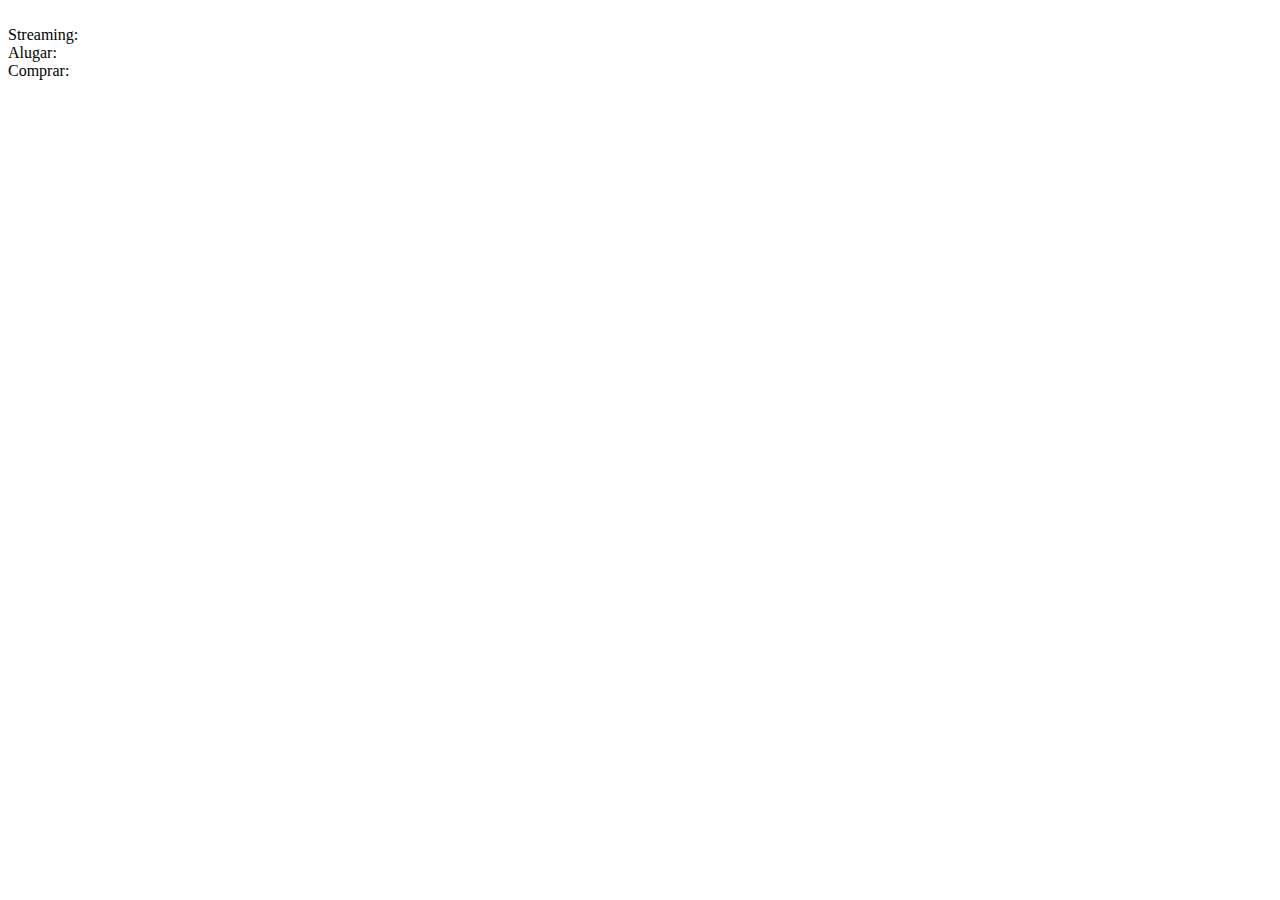
==== result.html @ a4e57cfa "Add files via upload" ====
<!DOCTYPE html>
<html lang="en">
<head>
    <meta charset="UTF-8">
    <meta http-equiv="X-UA-Compatible" content="IE=edge">
    <meta name="viewport" content="width=device-width, initial-scale=1.0">
    <title>FilmeSearch</title>
</head>
<body>
    <img id="posterDiv"></img>
    <div id="providersDiv">
        <div id="streamingDiv">Streaming:</div>
        <div id="rentDiv">Alugar:</div>
        <div id="buyDiv">Comprar:</div>
    </div>

    <script>

        //Elementos HTML
        const posterDiv = document.getElementById("posterDiv")
        const providersDiv = document.getElementById("providersDiv");
        const streamingDiv = document.getElementById("streamingDiv");
        const rentDiv = document.getElementById("rentDiv");
        const buyDiv = document.getElementById("buyDiv");

        //Parâmetros URL (informações contidas na URL)
        const QuerySring = window.location.search;
        const urlParams = new URLSearchParams(QuerySring);
        const idParam = urlParams.get('id');
        const mediaTypeParam = urlParams.get('media_type');


        fetch(`https://api.themoviedb.org/3/${mediaTypeParam}/${idParam}?api_key=15e383204c1b8a09dbfaaa4c01ed7e17&language=pt-BR&append_to_response=watch/providers`)
                    .then(response => response.json())
                    .then(data => {
                        
                        console.log(data);

                        posterDiv.src = `https://image.tmdb.org/t/p/w342${data.poster_path}`;

                        const providersBR = data["watch/providers"].results.BR;

                        for (i in providersBR.flatrate){
                            const provider = providersBR.flatrate[i];
                            
                            streamingDiv.innerHTML += `<p><img src="https://image.tmdb.org/t/p/w45/${provider.logo_path}">${provider.provider_name}</p>`
                        }
                        for (i in providersBR.rent){
                            const provider = providersBR.rent[i];
                            
                            rentDiv.innerHTML += `<p><img src="https://image.tmdb.org/t/p/w45/${provider.logo_path}">${provider.provider_name}</p>`
                        }
                        for (i in providersBR.buy){
                            const provider = providersBR.buy[i];
                            
                            buyDiv.innerHTML += `<p><img src="https://image.tmdb.org/t/p/w45/${provider.logo_path}">${provider.provider_name}</p>`
                        }

                    });
    </script>
</body>
</html>
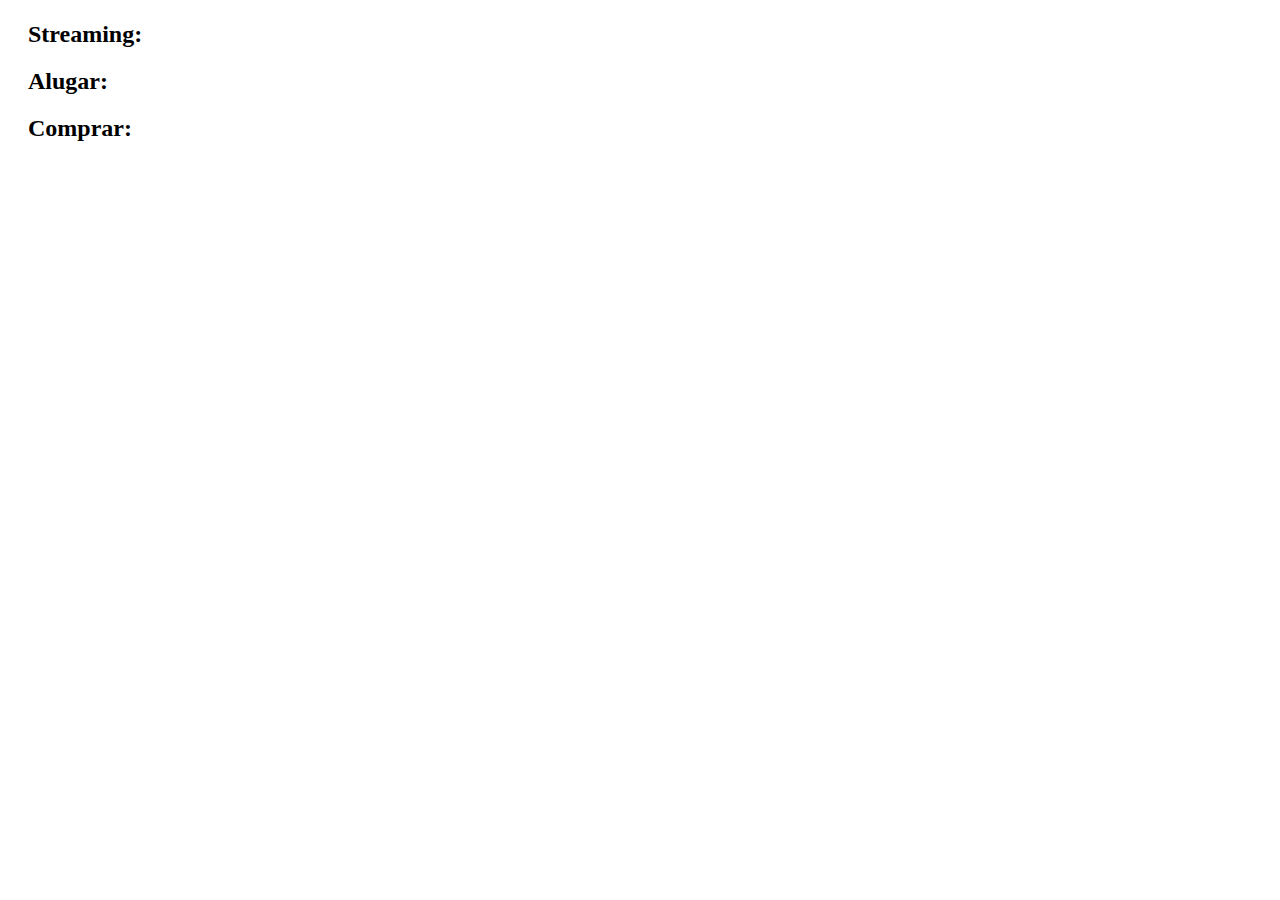
==== commit 2ee2c677: "pequenas alterações no estilo da página" ====
--- a/result.html
+++ b/result.html
@@ -7,11 +7,18 @@
     <title>FilmeSearch</title>
 </head>
 <body>
-    <img id="posterDiv"></img>
-    <div id="providersDiv">
-        <div id="streamingDiv">Streaming:</div>
-        <div id="rentDiv">Alugar:</div>
-        <div id="buyDiv">Comprar:</div>
+    <img id="posterDiv" style="float: left;"></img>   
+    <div id="providersDiv" style="position: relative; left: 20px;">
+        <h1 id="movieTitle"></h1>
+        <div id="streamingDiv">
+            <h2>Streaming:</h2>
+        </div>
+        <div id="rentDiv">
+            <h2>Alugar:</h2>
+        </div>
+        <div id="buyDiv">
+            <h2>Comprar:</h2>
+        </div>
     </div>
 
     <script>
@@ -22,6 +29,7 @@
         const streamingDiv = document.getElementById("streamingDiv");
         const rentDiv = document.getElementById("rentDiv");
         const buyDiv = document.getElementById("buyDiv");
+        const movieTitle = document.getElementById("movieTitle");
 
         //Parâmetros URL (informações contidas na URL)
         const QuerySring = window.location.search;
@@ -37,26 +45,27 @@
                         console.log(data);
 
                         posterDiv.src = `https://image.tmdb.org/t/p/w342${data.poster_path}`;
+                        movieTitle.innerHTML = data.title;
 
                         const providersBR = data["watch/providers"].results.BR;
 
                         for (i in providersBR.flatrate){
                             const provider = providersBR.flatrate[i];
                             
-                            streamingDiv.innerHTML += `<p><img src="https://image.tmdb.org/t/p/w45/${provider.logo_path}">${provider.provider_name}</p>`
+                            streamingDiv.innerHTML += `<img src="https://image.tmdb.org/t/p/w45/${provider.logo_path}">`
                         }
                         for (i in providersBR.rent){
                             const provider = providersBR.rent[i];
                             
-                            rentDiv.innerHTML += `<p><img src="https://image.tmdb.org/t/p/w45/${provider.logo_path}">${provider.provider_name}</p>`
+                            rentDiv.innerHTML += `<img src="https://image.tmdb.org/t/p/w45/${provider.logo_path}">`
                         }
                         for (i in providersBR.buy){
                             const provider = providersBR.buy[i];
                             
-                            buyDiv.innerHTML += `<p><img src="https://image.tmdb.org/t/p/w45/${provider.logo_path}">${provider.provider_name}</p>`
+                            buyDiv.innerHTML += `<img src="https://image.tmdb.org/t/p/w45/${provider.logo_path}">`
                         }
 
                     });
     </script>
 </body>
-</html>+</html>
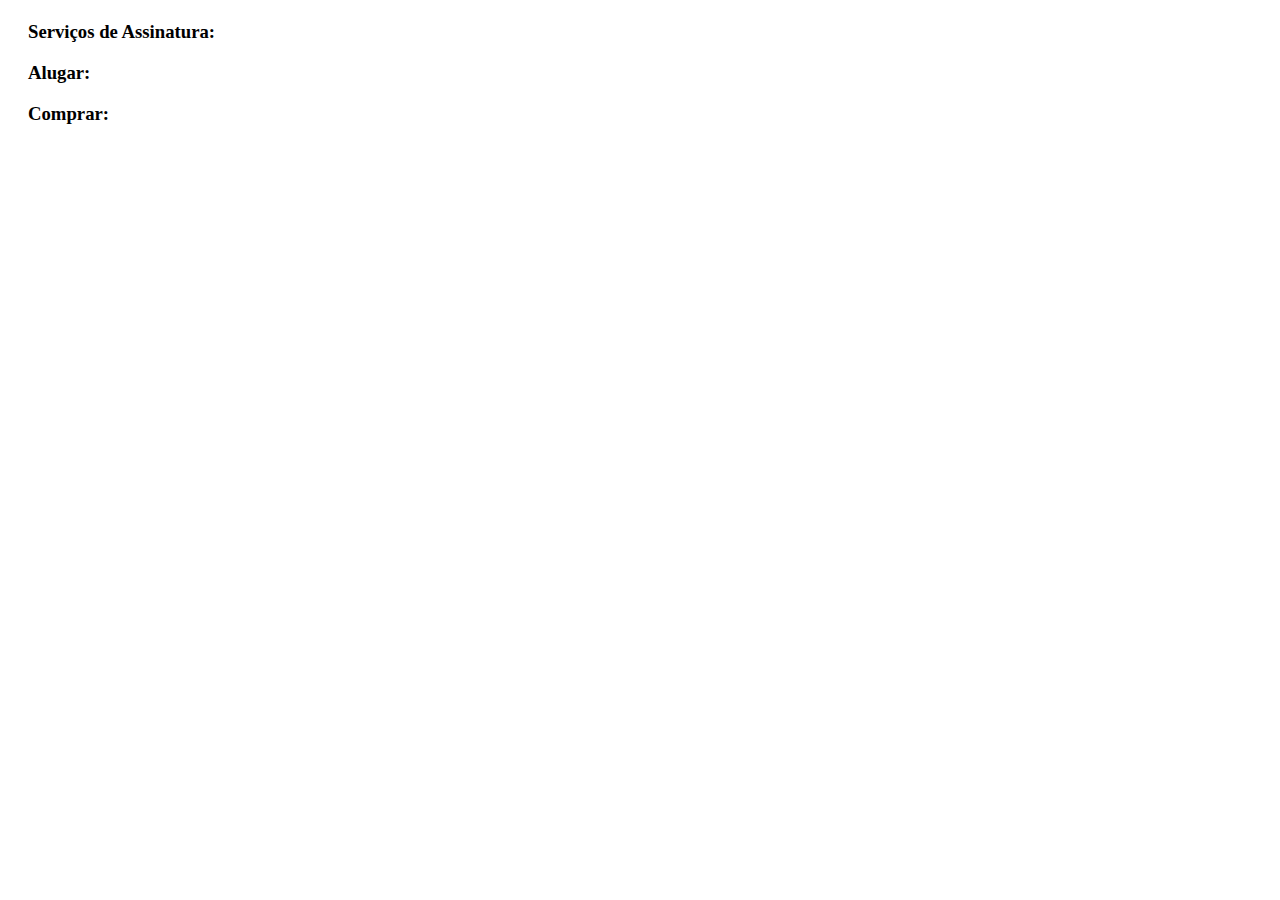
==== commit 392a0efa: "Update result.html" ====
--- a/result.html
+++ b/result.html
@@ -4,68 +4,27 @@
     <meta charset="UTF-8">
     <meta http-equiv="X-UA-Compatible" content="IE=edge">
     <meta name="viewport" content="width=device-width, initial-scale=1.0">
+    <link rel="stylesheet" href="css/result.css">
     <title>FilmeSearch</title>
 </head>
 <body>
     <img id="posterDiv" style="float: left;"></img>   
     <div id="providersDiv" style="position: relative; left: 20px;">
         <h1 id="movieTitle"></h1>
+        <div id="overviewDiv">            
+        </div>
         <div id="streamingDiv">
-            <h2>Streaming:</h2>
+            <h3>Serviços de Assinatura:</h3>
         </div>
         <div id="rentDiv">
-            <h2>Alugar:</h2>
+            <h3>Alugar:</h3>
         </div>
         <div id="buyDiv">
-            <h2>Comprar:</h2>
+            <h3>Comprar:</h3>
         </div>
     </div>
 
-    <script>
-
-        //Elementos HTML
-        const posterDiv = document.getElementById("posterDiv")
-        const providersDiv = document.getElementById("providersDiv");
-        const streamingDiv = document.getElementById("streamingDiv");
-        const rentDiv = document.getElementById("rentDiv");
-        const buyDiv = document.getElementById("buyDiv");
-        const movieTitle = document.getElementById("movieTitle");
-
-        //Parâmetros URL (informações contidas na URL)
-        const QuerySring = window.location.search;
-        const urlParams = new URLSearchParams(QuerySring);
-        const idParam = urlParams.get('id');
-        const mediaTypeParam = urlParams.get('media_type');
-
-
-        fetch(`https://api.themoviedb.org/3/${mediaTypeParam}/${idParam}?api_key=15e383204c1b8a09dbfaaa4c01ed7e17&language=pt-BR&append_to_response=watch/providers`)
-                    .then(response => response.json())
-                    .then(data => {
-                        
-                        console.log(data);
-
-                        posterDiv.src = `https://image.tmdb.org/t/p/w342${data.poster_path}`;
-                        movieTitle.innerHTML = data.title;
-
-                        const providersBR = data["watch/providers"].results.BR;
-
-                        for (i in providersBR.flatrate){
-                            const provider = providersBR.flatrate[i];
-                            
-                            streamingDiv.innerHTML += `<img src="https://image.tmdb.org/t/p/w45/${provider.logo_path}">`
-                        }
-                        for (i in providersBR.rent){
-                            const provider = providersBR.rent[i];
-                            
-                            rentDiv.innerHTML += `<img src="https://image.tmdb.org/t/p/w45/${provider.logo_path}">`
-                        }
-                        for (i in providersBR.buy){
-                            const provider = providersBR.buy[i];
-                            
-                            buyDiv.innerHTML += `<img src="https://image.tmdb.org/t/p/w45/${provider.logo_path}">`
-                        }
-
-                    });
-    </script>
+    <script src="javascript/result.js"></script>
 </body>
 </html>
+
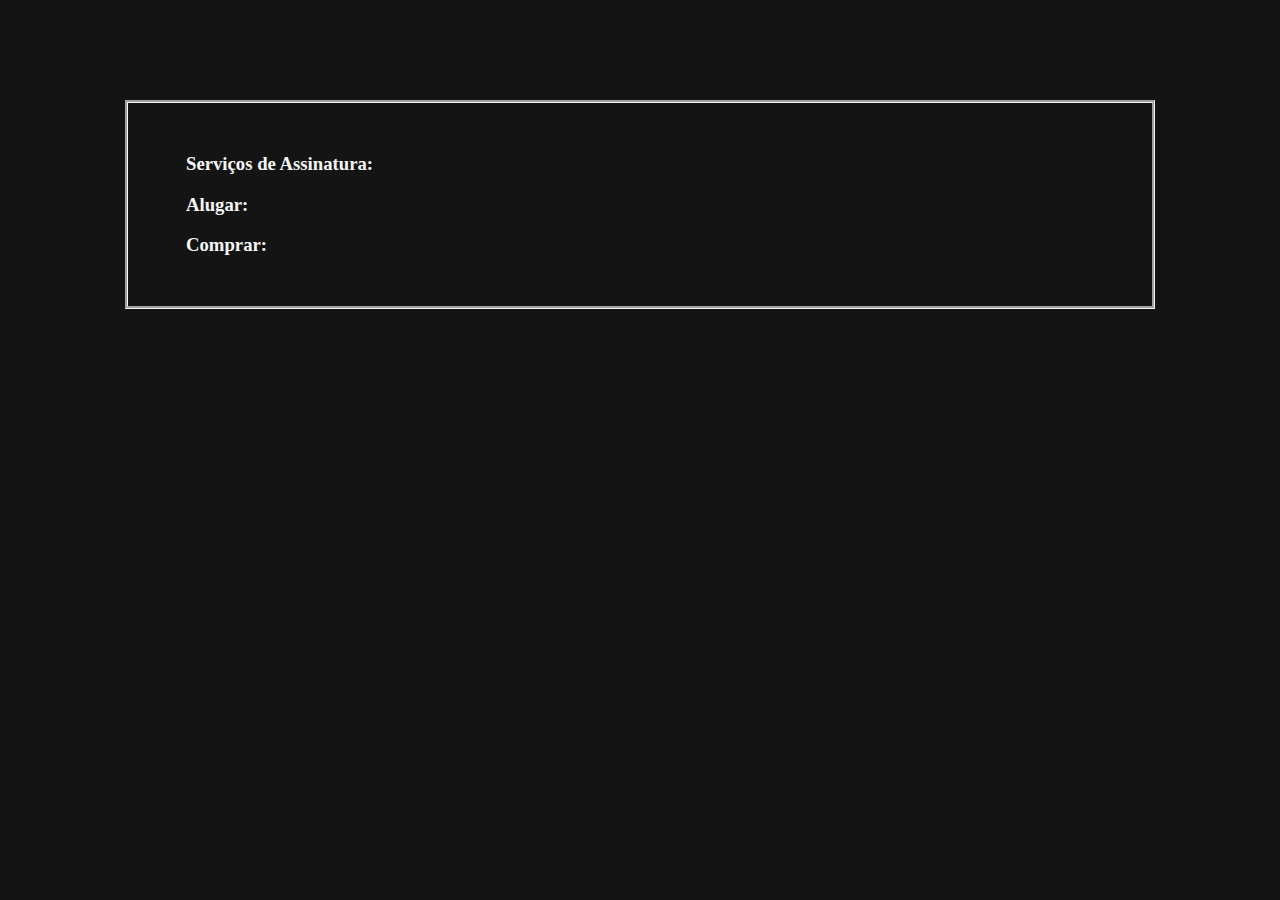
==== commit c69bd9c3: "Estilo da página de resultado" ====
--- a/result.html
+++ b/result.html
@@ -8,21 +8,23 @@
     <title>FilmeSearch</title>
 </head>
 <body>
-    <img id="posterDiv" style="float: left;"></img>   
-    <div id="providersDiv" style="position: relative; left: 20px;">
+    <img id="posterDiv"></img>
+    <div id="info">
         <h1 id="movieTitle"></h1>
-        <div id="overviewDiv">            
-        </div>
-        <div id="streamingDiv">
-            <h3>Serviços de Assinatura:</h3>
-        </div>
-        <div id="rentDiv">
-            <h3>Alugar:</h3>
-        </div>
-        <div id="buyDiv">
-            <h3>Comprar:</h3>
+        <div id="overviewDiv"></div>
+        <div id="providersDiv">        
+            <div id="streamingDiv">
+                <h3>Serviços de Assinatura:</h3>
+            </div>
+            <div id="rentDiv">
+                <h3>Alugar:</h3>
+            </div>
+            <div id="buyDiv">
+                <h3>Comprar:</h3>
+            </div>
         </div>
     </div>
+
 
     <script src="javascript/result.js"></script>
 </body>
--- a/css/result.css
+++ b/css/result.css
@@ -0,0 +1,33 @@
+html{
+    background-color:rgb(20, 20, 20);
+    color: whitesmoke;
+    font-family: Georgia, 'Times New Roman', Times, serif;
+    border: 3px groove whitesmoke;
+    margin: 0 auto;
+    margin-top: 100px;
+    /* height: 60%; */
+    width: 80%;
+}
+
+#posterDiv{
+    float: left;
+    margin: 20px;
+}
+
+.provider{
+    border-radius: 50%;
+    margin-right: 8px;
+}
+
+#providersDiv{
+    width: 50%;
+    /* float: right; */
+    /* border: 3px groove whitesmoke; */
+    margin: 50px;
+}
+
+#providersDiv p{
+    color: darkgray;
+    font-size: x-small;
+    margin-left: 50px;
+}
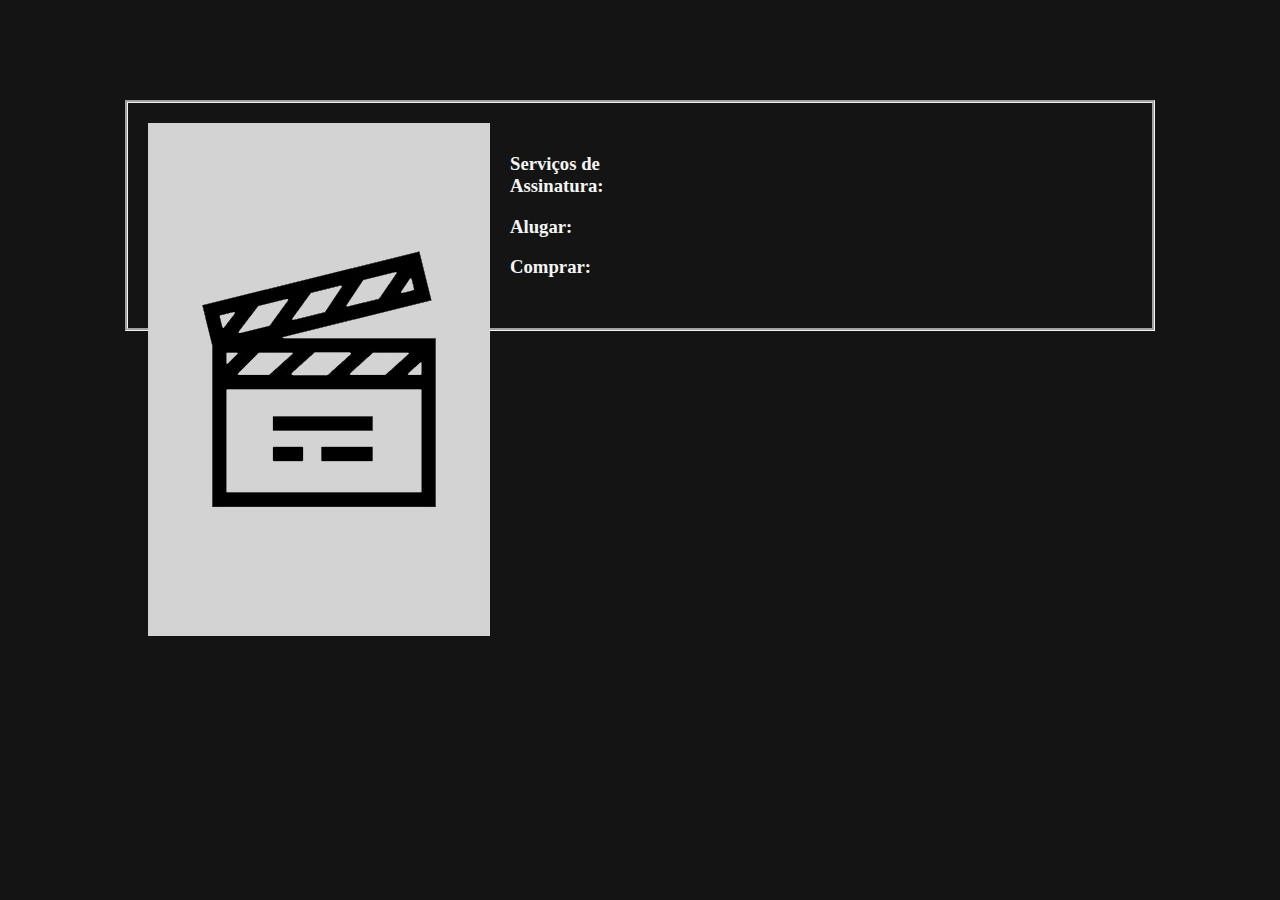
==== commit 9a415a5e: "Estilizando index.html" ====
--- a/result.html
+++ b/result.html
@@ -8,7 +8,7 @@
     <title>FilmeSearch</title>
 </head>
 <body>
-    <img id="posterDiv"></img>
+    <img id="posterDiv" src='filme.jpg' onerror="this.onerror=null;this.src='filme.jpg';"></img>
     <div id="info">
         <h1 id="movieTitle"></h1>
         <div id="overviewDiv"></div>
--- a/css/result.css
+++ b/css/result.css
@@ -1,4 +1,4 @@
-html{
+body{
     background-color:rgb(20, 20, 20);
     color: whitesmoke;
     font-family: Georgia, 'Times New Roman', Times, serif;
